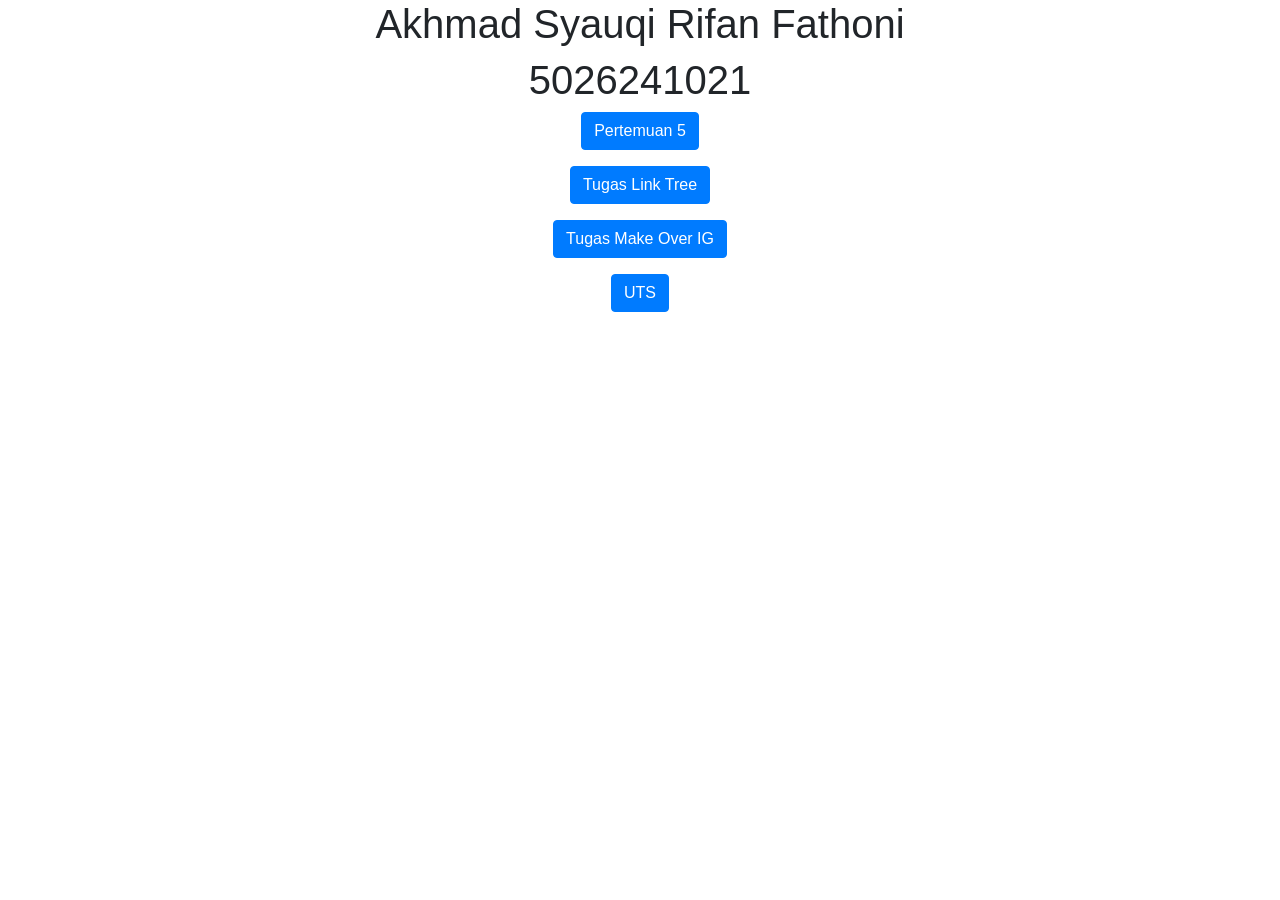
==== index.html @ d34a1d33 "Pertemuan 5" ====
<!DOCTYPE html>
<html lang="en">

<head>
    <title>Pertemuan 5</title>
    <meta charset="utf-8">
    <meta name="viewport" content="width=device-width, initial-scale=1">
    <link rel="stylesheet" href="https://cdn.jsdelivr.net/npm/bootstrap@4.6.2/dist/css/bootstrap.min.css">
    <script src="https://cdn.jsdelivr.net/npm/jquery@3.7.1/dist/jquery.slim.min.js"></script>
    <script src="https://cdn.jsdelivr.net/npm/popper.js@1.16.1/dist/umd/popper.min.js"></script>
    <script src="https://cdn.jsdelivr.net/npm/bootstrap@4.6.2/dist/js/bootstrap.bundle.min.js"></script>
</head>

<body>

    <div class="container">
<center>
    <h1>Akhmad Syauqi Rifan Fathoni</h1>
    <h1>5026241021</h1>
    <p><a href="pertemuan5.html" target="_blank"><button class="btn btn-primary">Pertemuan 5</button></a></p>
    <p><a href="linktree.html" target ="_blank"><button class="btn btn-primary">Tugas Link Tree</button></a></p>
    <p><a href="" target="_blank"><button class="btn btn-primary">Tugas Make Over IG</button></a></p>
    <p><a href="" target="_blank"><button class="btn btn-primary">UTS</button></p>
</center>
    
    </div>
</body>

</html>
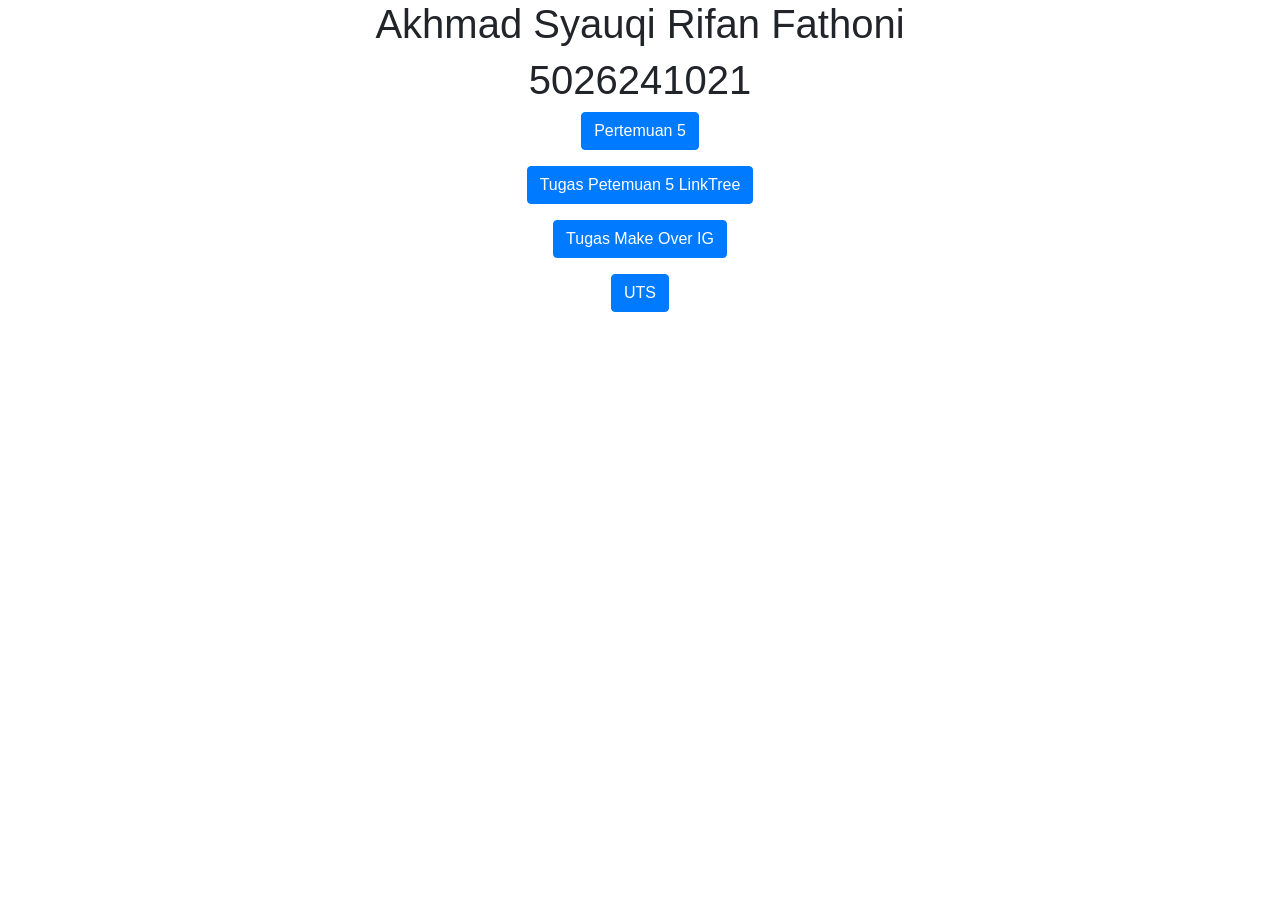
==== commit 22f2a9c5: "Tugas Pertemuan 5 LinkTree" ====
--- a/index.html
+++ b/index.html
@@ -2,7 +2,7 @@
 <html lang="en">
 
 <head>
-    <title>Pertemuan 5</title>
+    <title>5026241021</title>
     <meta charset="utf-8">
     <meta name="viewport" content="width=device-width, initial-scale=1">
     <link rel="stylesheet" href="https://cdn.jsdelivr.net/npm/bootstrap@4.6.2/dist/css/bootstrap.min.css">
@@ -18,7 +18,7 @@
     <h1>Akhmad Syauqi Rifan Fathoni</h1>
     <h1>5026241021</h1>
     <p><a href="pertemuan5.html" target="_blank"><button class="btn btn-primary">Pertemuan 5</button></a></p>
-    <p><a href="linktree.html" target ="_blank"><button class="btn btn-primary">Tugas Link Tree</button></a></p>
+    <p><a href="linktree.html" target ="_blank"><button class="btn btn-primary">Tugas Petemuan 5 LinkTree</button></a></p>
     <p><a href="" target="_blank"><button class="btn btn-primary">Tugas Make Over IG</button></a></p>
     <p><a href="" target="_blank"><button class="btn btn-primary">UTS</button></p>
 </center>
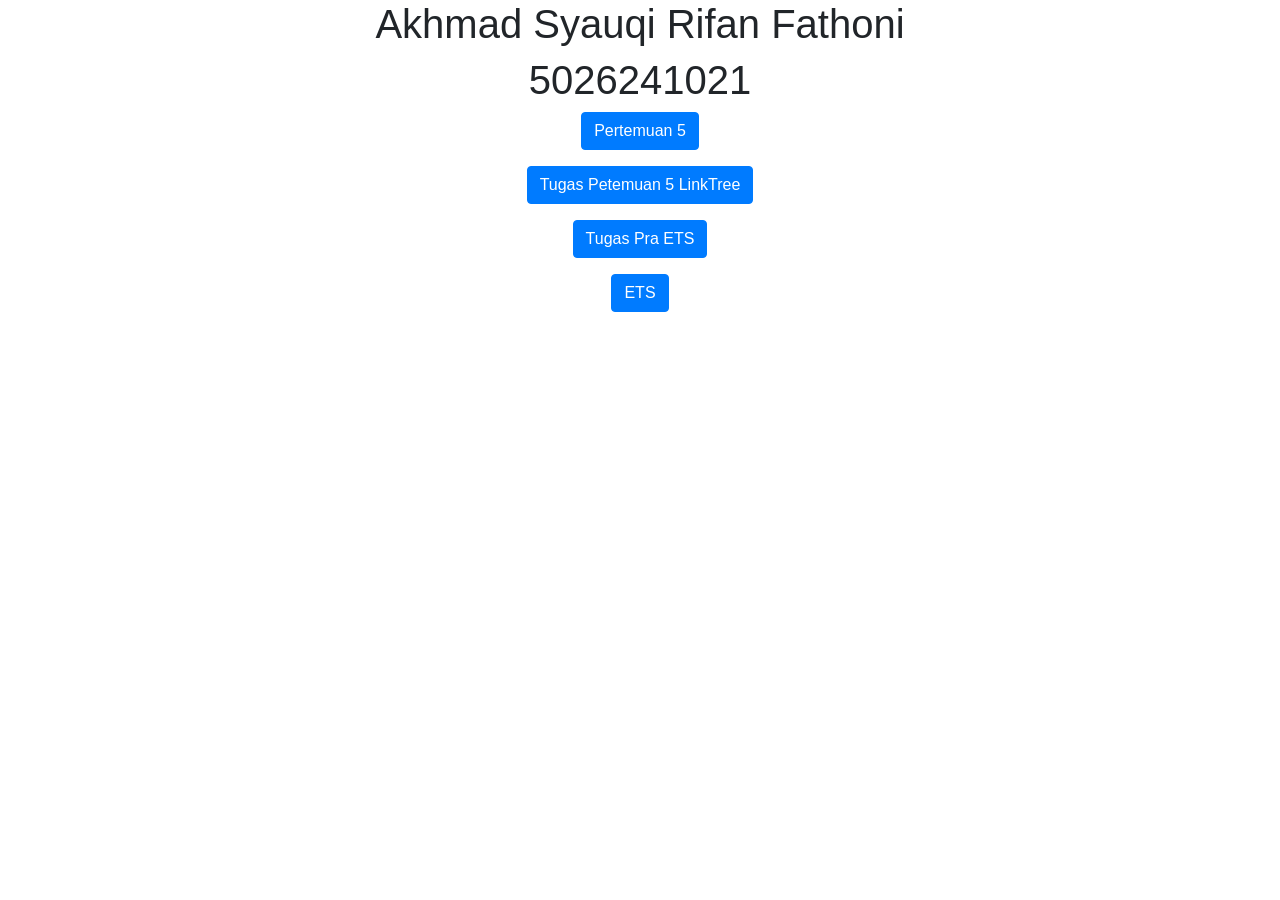
==== commit 384ebff2: "Tugas Pra ETS" ====
--- a/index.html
+++ b/index.html
@@ -19,8 +19,8 @@
     <h1>5026241021</h1>
     <p><a href="pertemuan5.html" target="_blank"><button class="btn btn-primary">Pertemuan 5</button></a></p>
     <p><a href="linktree.html" target ="_blank"><button class="btn btn-primary">Tugas Petemuan 5 LinkTree</button></a></p>
-    <p><a href="" target="_blank"><button class="btn btn-primary">Tugas Make Over IG</button></a></p>
-    <p><a href="" target="_blank"><button class="btn btn-primary">UTS</button></p>
+    <p><a href="tugas_ets.html" target="_blank"><button class="btn btn-primary">Tugas Pra ETS</button></a></p>
+    <p><a href="" target="_blank"><button class="btn btn-primary">ETS</button></p>
 </center>
     
     </div>
